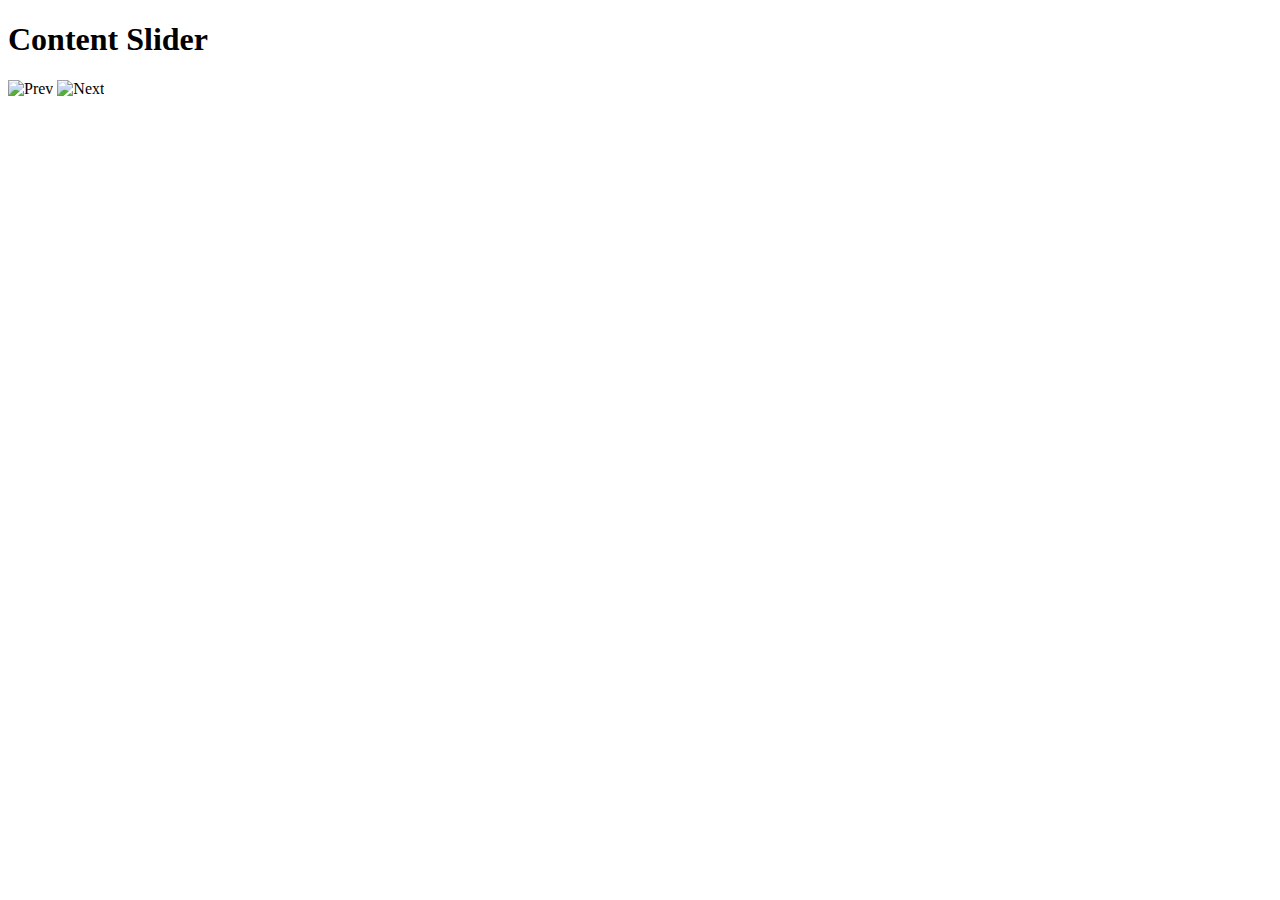
==== content-slider/index.html @ 304aefd8 "jquery slider init" ====
<!DOCTYPE html>
<html lang="en">
<head>
    <meta charset="UTF-8">
    <title>Content Slider Project</title>
    <link rel="stylesheet" href="css/style.css">

    <script src="https://ajax.googleapis.com/ajax/libs/jquery/3.2.1/jquery.min.js"></script>
</head>
<body>
    <div id="container">
        <header>
            <h1>Content Slider</h1>
        </header>
        <img src="img/arrow-left.png" alt="Prev">

        <img src="img/arrow-right.png" alt="Next">
    </div>
</body>
</html>
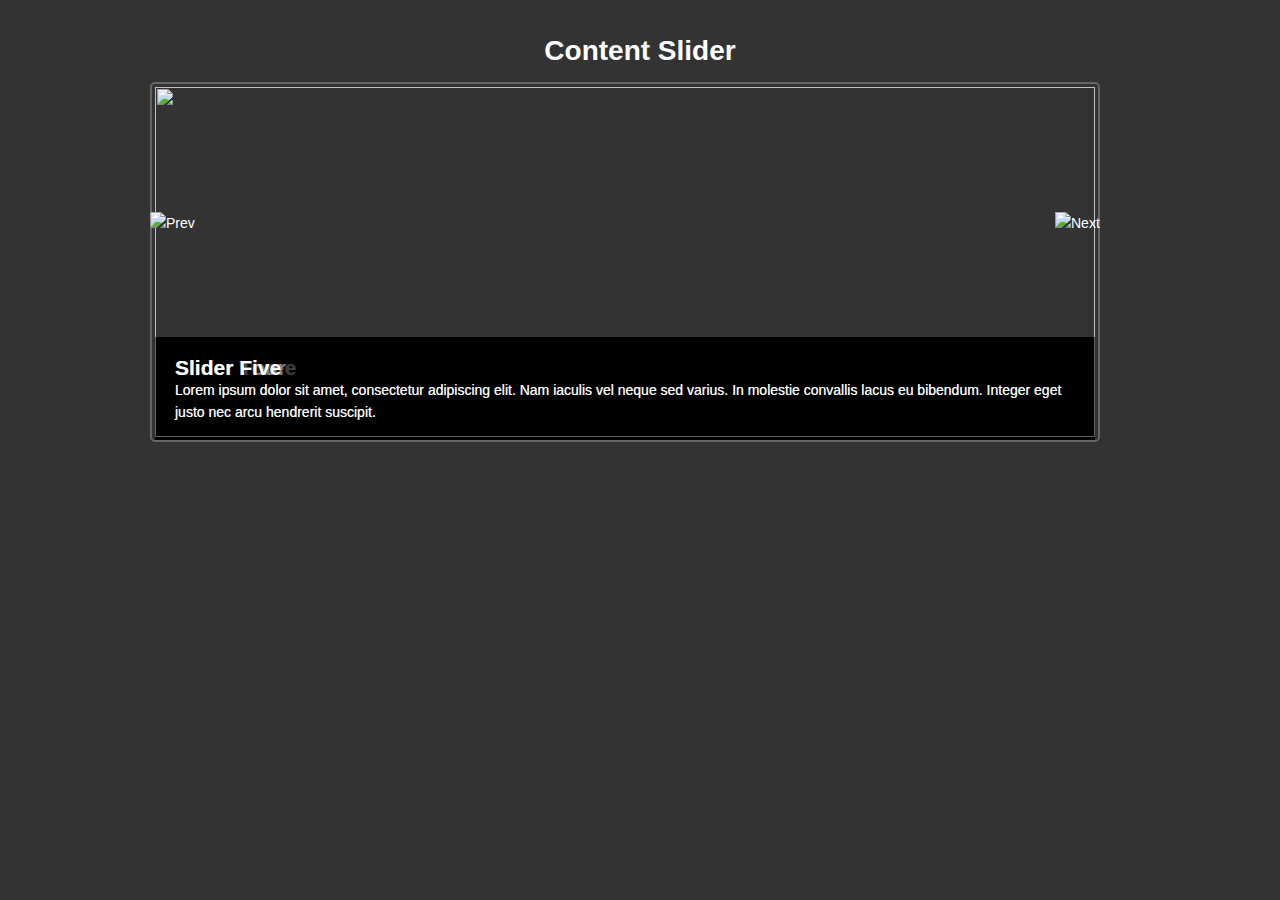
==== commit f3e9fd61: "css" ====
--- a/content-slider/index.html
+++ b/content-slider/index.html
@@ -12,9 +12,55 @@
         <header>
             <h1>Content Slider</h1>
         </header>
-        <img src="img/arrow-left.png" alt="Prev">
-
-        <img src="img/arrow-right.png" alt="Next">
+        <img src="img/arrow-left.png" alt="Prev" id="prev">
+        <div id="slider">
+            <div class="slide active">
+                <div class="slide-copy">
+                    <h2>Slider One</h2>
+                    <p>Lorem ipsum dolor sit amet, consectetur adipiscing elit. Nam iaculis vel neque sed varius.
+                        In molestie convallis lacus eu bibendum.
+                        Integer eget justo nec arcu hendrerit suscipit.</p>
+                </div>
+                <img src="img/slide1.jpg">
+            </div>
+            <div class="slide">
+                <div class="slide-copy">
+                    <h2>Slider Two</h2>
+                    <p>Lorem ipsum dolor sit amet, consectetur adipiscing elit. Nam iaculis vel neque sed varius.
+                        In molestie convallis lacus eu bibendum.
+                        Integer eget justo nec arcu hendrerit suscipit.</p>
+                </div>
+                <img src="img/slide2.jpg">
+            </div>
+            <div class="slide">
+                <div class="slide-copy">
+                    <h2>Slider Three</h2>
+                    <p>Lorem ipsum dolor sit amet, consectetur adipiscing elit. Nam iaculis vel neque sed varius.
+                        In molestie convallis lacus eu bibendum.
+                        Integer eget justo nec arcu hendrerit suscipit.</p>
+                </div>
+                <img src="img/slide3.jpg">
+            </div>
+            <div class="slide">
+                <div class="slide-copy">
+                    <h2>Slider Four</h2>
+                    <p>Lorem ipsum dolor sit amet, consectetur adipiscing elit. Nam iaculis vel neque sed varius.
+                        In molestie convallis lacus eu bibendum.
+                        Integer eget justo nec arcu hendrerit suscipit.</p>
+                </div>
+                <img src="img/slide4.jpg">
+            </div>
+            <div class="slide">
+                <div class="slide-copy">
+                    <h2>Slider Five</h2>
+                    <p>Lorem ipsum dolor sit amet, consectetur adipiscing elit. Nam iaculis vel neque sed varius.
+                        In molestie convallis lacus eu bibendum.
+                        Integer eget justo nec arcu hendrerit suscipit.</p>
+                </div>
+                <img src="img/slide5.jpg">
+            </div>
+        </div>
+        <img src="img/arrow-right.png" alt="Next" id="next">
     </div>
 </body>
 </html>--- a/content-slider/css/style.css
+++ b/content-slider/css/style.css
@@ -0,0 +1,73 @@
+*{
+    margin: 0;
+    padding: 0;
+}
+
+body{
+    font-family: 'Arial', sans-serif;
+    font-size: 14px;
+    color: #fff;
+    background: #333;
+    line-height: 1.6em;
+}
+
+a{
+    color: #fff;
+    text-decoration: none;
+}
+
+h1{
+    text-align: center;
+    margin-bottom: 20px;
+}
+
+#container{
+    width: 980px;
+    margin: 40px auto;
+    overflow: hidden;
+}
+
+#slider{
+    width: 940px;
+    height: 350px;
+    position: relative;
+    overflow: hidden;
+    float: left;
+    padding: 3px;
+    border: #666 solid 2px;
+    border-radius: 5px;
+}
+
+#slider img{
+    width: 940px;
+    height: 350px;
+}
+
+.slide{
+    position: absolute;
+}
+
+.slide-copy{
+    position: absolute;
+    bottom: 0;
+    left: 0;
+    padding: 20px;
+    background: #7f7f7f;
+    background: rgba(0,0,0,0.5);
+}
+
+#prev, #next{
+    float: left;
+    margin-top: 130px;
+    cursor: pointer;
+    position: relative;
+    z-index: 100;
+}
+
+#prev{
+    margin-right: -45px;
+}
+
+#next{
+    margin-left: -45px;
+}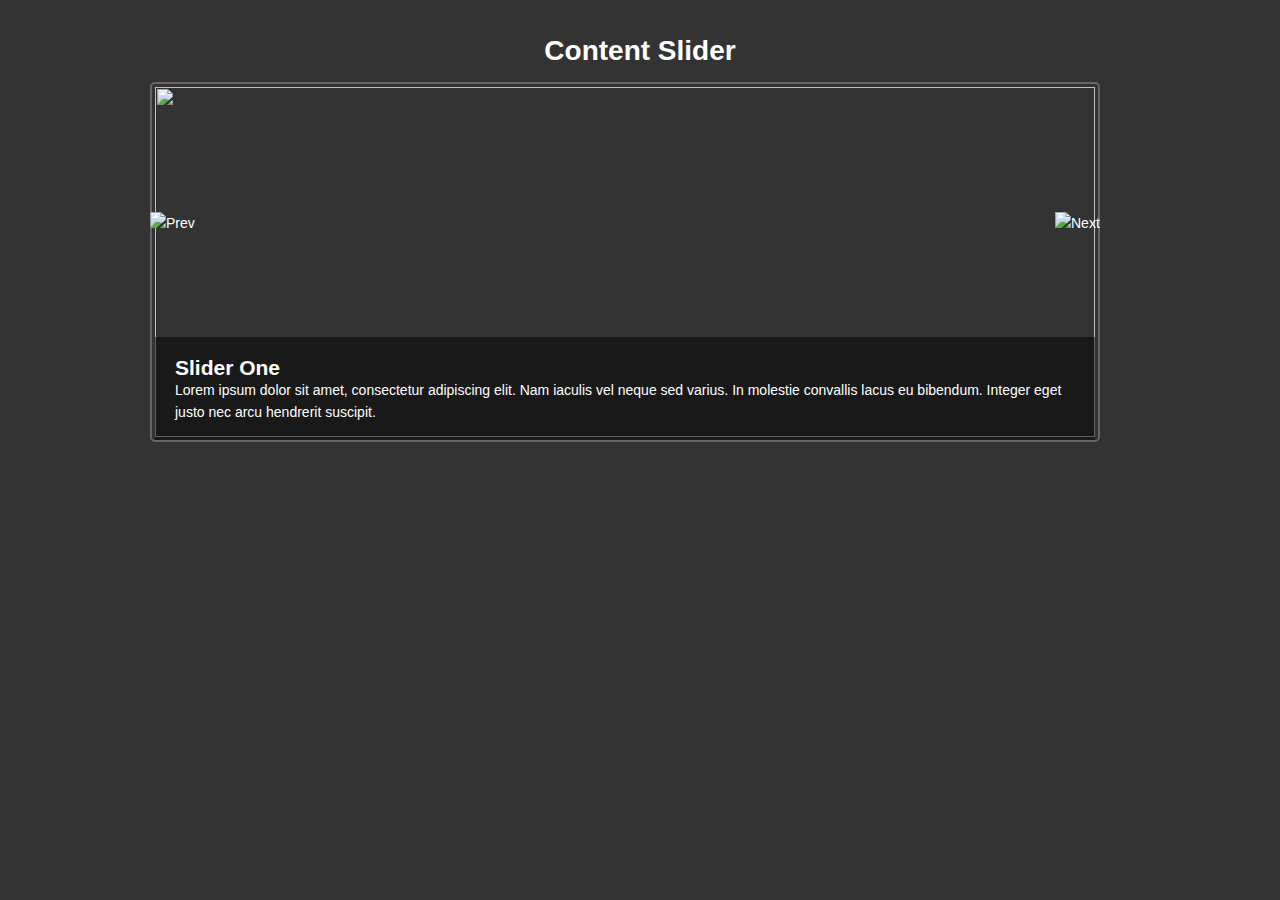
==== commit cf111ba4: "some simple jquery" ====
--- a/content-slider/index.html
+++ b/content-slider/index.html
@@ -6,6 +6,7 @@
     <link rel="stylesheet" href="css/style.css">
 
     <script src="https://ajax.googleapis.com/ajax/libs/jquery/3.2.1/jquery.min.js"></script>
+    <script src="js/script.js"></script>
 </head>
 <body>
     <div id="container">
@@ -14,7 +15,7 @@
         </header>
         <img src="img/arrow-left.png" alt="Prev" id="prev">
         <div id="slider">
-            <div class="slide active">
+            <div class="slide">
                 <div class="slide-copy">
                     <h2>Slider One</h2>
                     <p>Lorem ipsum dolor sit amet, consectetur adipiscing elit. Nam iaculis vel neque sed varius.
